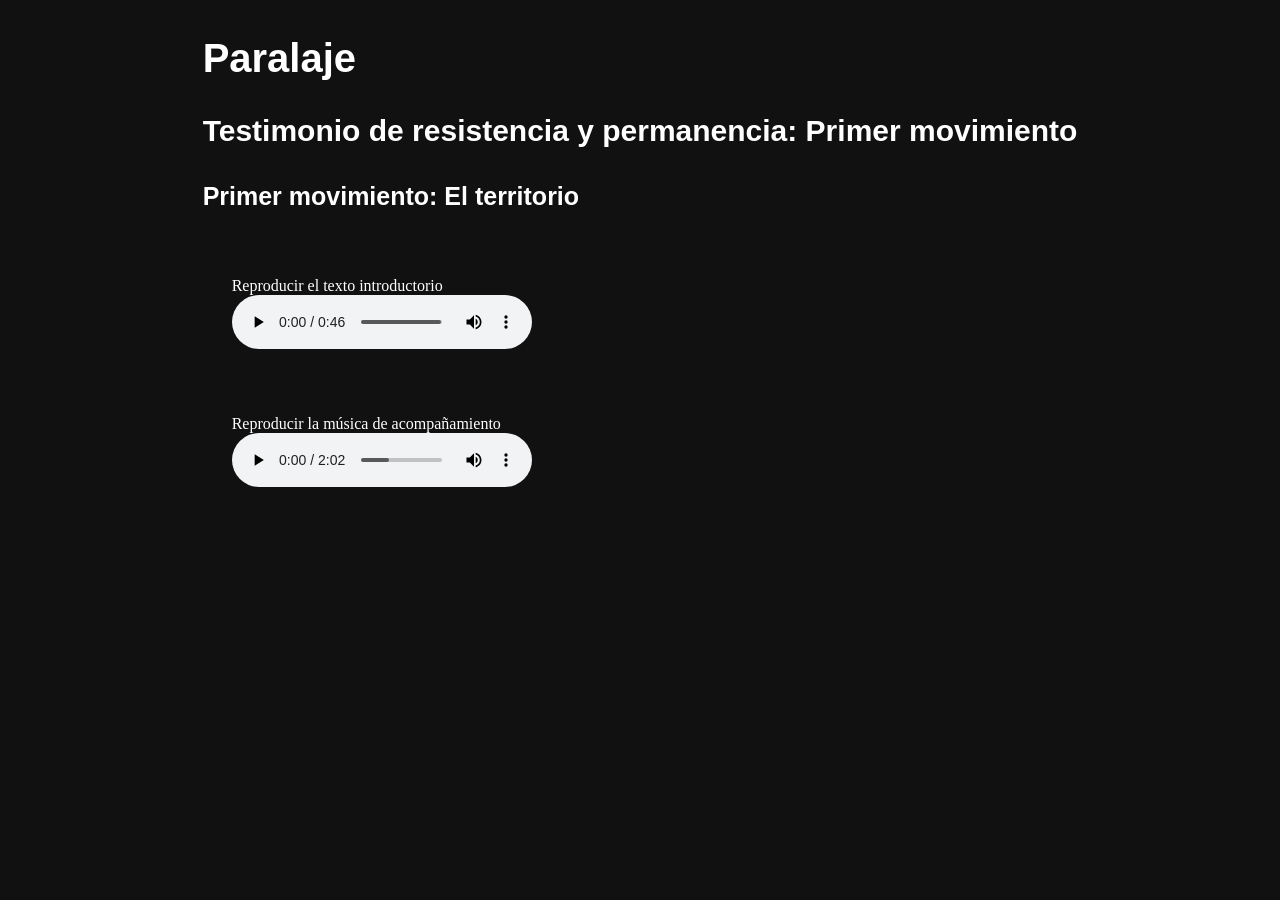
==== 01.html @ ea2dd11e "Update 01.html" ====
<!doctype html>
<html lang="es">
<head>  
  <meta charset="utf-8">
  <title>Paralaje | Primer movimiento </title>
  <link rel="stylesheet" href="styles.css">
</head>
<body bgcolor="#111111" text="#ffffff">
  
  <center>
    <table>
      <tr>
        <td>
      <h2>Paralaje</h2>
      <h3>Testimonio de resistencia y permanencia: Primer movimiento</h3>
      <h4>Primer movimiento: El territorio</h4>
      </td>
      </tr>
     <tr><td style="padding: 30px;">
      Reproducir el texto introductorio<br>
  <audio controls>
  <source src="assets/audio/textoPrimerMovimiento.mp3" type="audio/mpeg">
  Tu navegador no soporta el elemento de audio.
</audio>
      </td></tr>
       <tr><td style="padding: 30px;">
Reproducir la m&uacute;sica de acompa&ntilde;amiento<br>
<audio controls>
<source src="assets/audio/musicaPrimerMovimiento_192kbps.mp3" type="audio/mpeg">
 Tu navegador no soporta el elemento de audio.
</audio>
       </td></tr>
    </table>
  </center>
  </body>
</html>
---- styles.css ----
html,
body {
  width: 100%;
  height: 100%;
  margin: 0;
  overflow: hidden;
}

h1 {
  max-width: 360px;
  margin: 0;
  font-family: Georgia, "Times New Roman", serif;
  font-size: clamp(1.65rem, 7vw, 2.5rem);
  font-weight: 400;
  line-height: 1.05;
}

h2 {
  font-size: 40px; 
  font-weight: 800; 
  font-family: Arial, Helvetica, serif;
}

h3 {
  font-size: 30px; 
  font-weight: 800; 
  font-family: Arial, Helvetica, serif;
}

h4 {
  font-size: 25px; 
  font-weight: 800; 
  font-family: Arial, Helvetica, serif;"
}


@media (prefers-reduced-motion: reduce) {
  a-scene {
    display: none;
  }
}
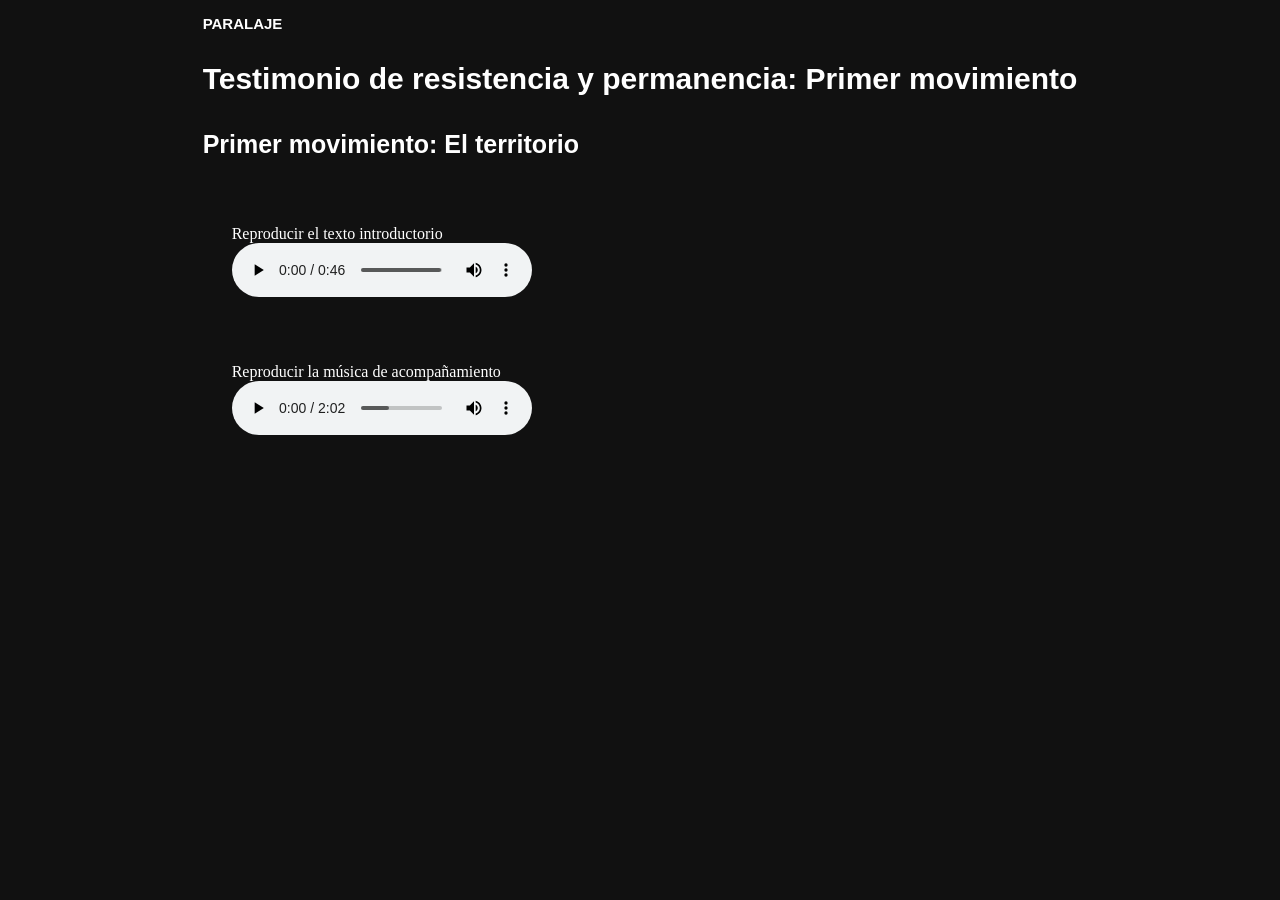
==== commit 91e1645f: "Update 01.html" ====
--- a/01.html
+++ b/01.html
@@ -12,7 +12,7 @@
     <table>
       <tr>
         <td>
-      <h2>Paralaje</h2>
+      <h2>PARALAJE</h2>
       <h3>Testimonio de resistencia y permanencia: Primer movimiento</h3>
       <h4>Primer movimiento: El territorio</h4>
       </td>
--- a/styles.css
+++ b/styles.css
@@ -16,7 +16,7 @@
 }
 
 h2 {
-  font-size: 40px; 
+  font-size: 15px; 
   font-weight: 800; 
   font-family: Arial, Helvetica, serif;
 }
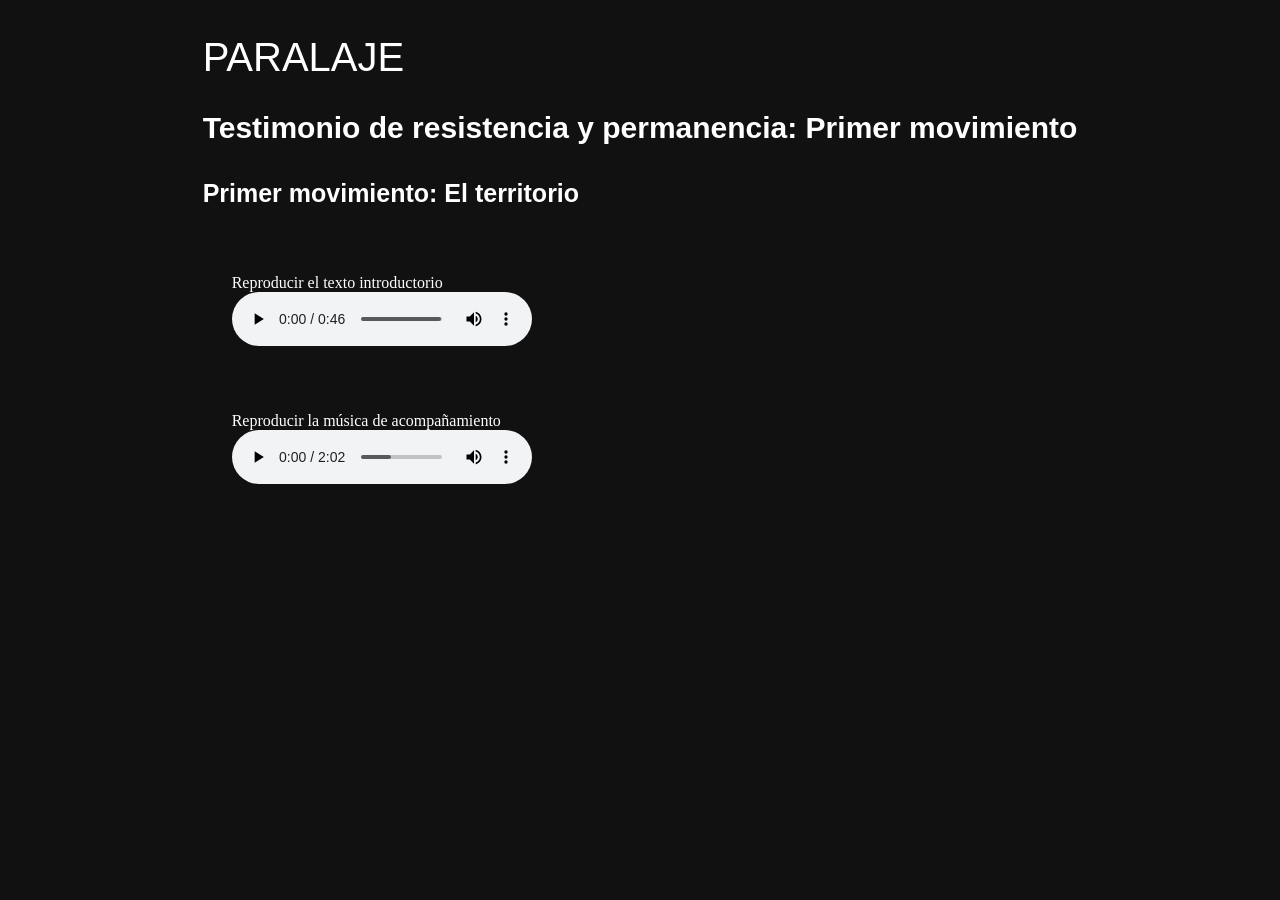
==== commit d47ac3f0: "Update 01.html" ====
--- a/01.html
+++ b/01.html
@@ -6,8 +6,7 @@
   <title>Paralaje | Primer movimiento </title>
   <link rel="stylesheet" href="styles.css">
 </head>
-<body bgcolor="#111111" text="#ffffff">
-  
+<body>
   <center>
     <table>
       <tr>
--- a/styles.css
+++ b/styles.css
@@ -4,6 +4,8 @@
   height: 100%;
   margin: 0;
   overflow: hidden;
+  background-color: #111111;
+  color: #ffffff;
 }
 
 h1 {
@@ -16,9 +18,11 @@
 }
 
 h2 {
-  font-size: 15px; 
+  font-size: clamp(1.65rem, 7vw, 2.5rem);
   font-weight: 800; 
   font-family: Arial, Helvetica, serif;
+  font-weight: 400;
+  line-height: 1.05;
 }
 
 h3 {
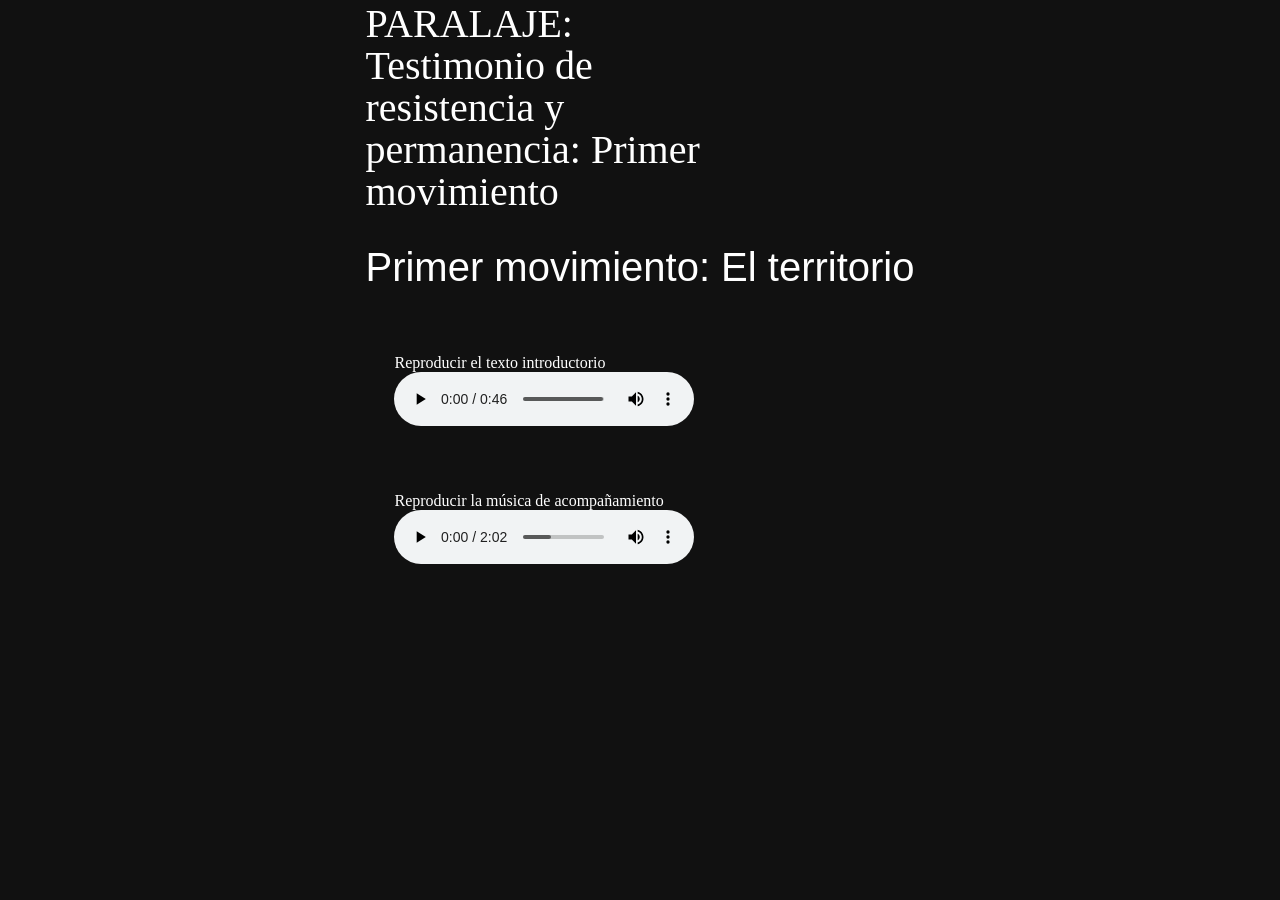
==== commit 0d2f1425: "Update 01.html" ====
--- a/01.html
+++ b/01.html
@@ -1,4 +1,3 @@
-
 <!doctype html>
 <html lang="es">
 <head>  
@@ -11,9 +10,8 @@
     <table>
       <tr>
         <td>
-      <h2>PARALAJE</h2>
-      <h3>Testimonio de resistencia y permanencia: Primer movimiento</h3>
-      <h4>Primer movimiento: El territorio</h4>
+      <h1>PARALAJE: Testimonio de resistencia y permanencia: Primer movimiento</h3>
+      <h2>Primer movimiento: El territorio</h2>
       </td>
       </tr>
      <tr><td style="padding: 30px;">
--- a/styles.css
+++ b/styles.css
@@ -1,12 +1,19 @@
-html,
 body {
   width: 100%;
   height: 100%;
   margin: 0;
-  overflow: hidden;
+  #oerflow: hidden;
   background-color: #111111;
   color: #ffffff;
 }
+
+body.bodyIndex {
+  width: 100%;
+  margin: 0;
+  background-color: #123456;
+  color: #ffffff;
+}
+
 
 h1 {
   max-width: 360px;
@@ -37,9 +44,6 @@
   font-family: Arial, Helvetica, serif;"
 }
 
-
-@media (prefers-reduced-motion: reduce) {
-  a-scene {
-    display: none;
-  }
+a:link, a:visited {
+  color: #333333;
 }
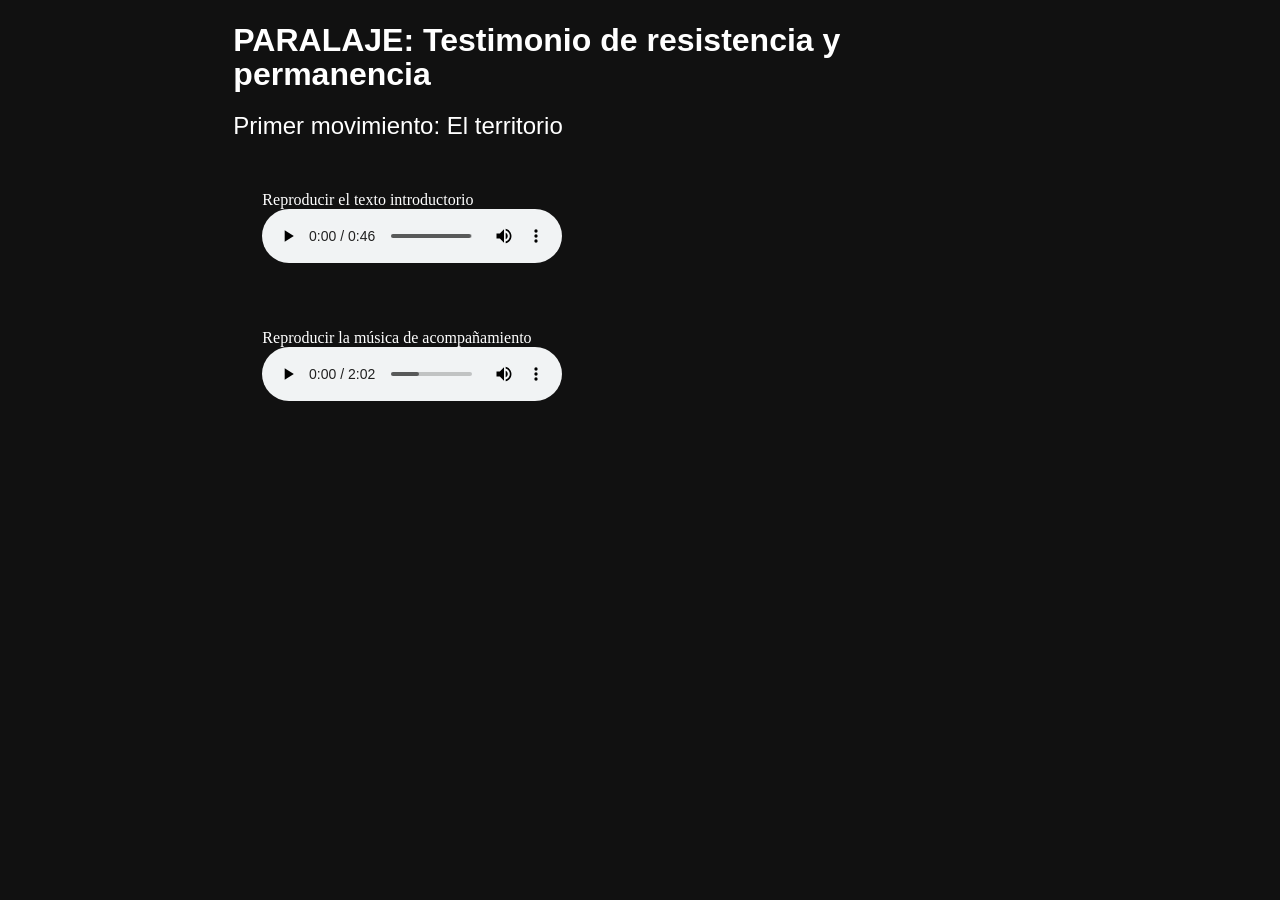
==== commit 636845ed: "Update 01.html" ====
--- a/01.html
+++ b/01.html
@@ -10,7 +10,7 @@
     <table>
       <tr>
         <td>
-      <h1>PARALAJE: Testimonio de resistencia y permanencia: Primer movimiento</h3>
+      <h1>PARALAJE: Testimonio de resistencia y permanencia</h1>
       <h2>Primer movimiento: El territorio</h2>
       </td>
       </tr>
--- a/styles.css
+++ b/styles.css
@@ -2,48 +2,32 @@
   width: 100%;
   height: 100%;
   margin: 0;
-  #oerflow: hidden;
+  overflow: hidden;
   background-color: #111111;
   color: #ffffff;
 }
 
 body.bodyIndex {
-  width: 100%;
-  margin: 0;
-  background-color: #123456;
-  color: #ffffff;
+  overflow: auto;
+  margin: 20;
 }
 
 
 h1 {
-  max-width: 360px;
-  margin: 0;
-  font-family: Georgia, "Times New Roman", serif;
-  font-size: clamp(1.65rem, 7vw, 2.5rem);
-  font-weight: 400;
+  max-width: 80%;
+  font-family: Arial, "Times New Roman", serif;
+  #font-size: clamp(1.65rem, 7vw, 2.5rem);
+  font-weight: 600;
   line-height: 1.05;
 }
 
 h2 {
-  font-size: clamp(1.65rem, 7vw, 2.5rem);
   font-weight: 800; 
   font-family: Arial, Helvetica, serif;
   font-weight: 400;
   line-height: 1.05;
 }
 
-h3 {
-  font-size: 30px; 
-  font-weight: 800; 
-  font-family: Arial, Helvetica, serif;
+a:link, a:visited {
+  color: #EEEEEE;
 }
-
-h4 {
-  font-size: 25px; 
-  font-weight: 800; 
-  font-family: Arial, Helvetica, serif;"
-}
-
-a:link, a:visited {
-  color: #333333;
-}
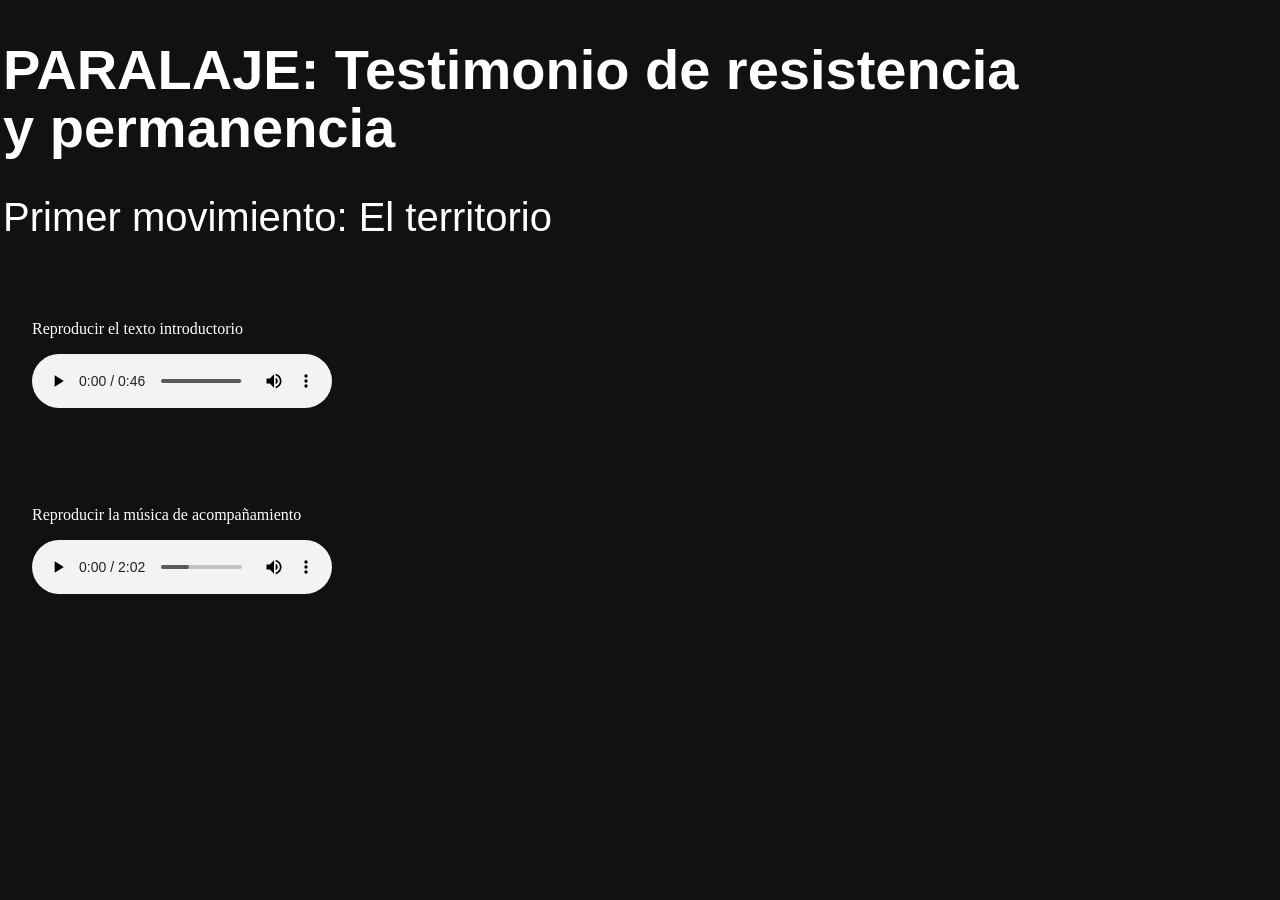
==== commit 6665a9d3: "Update 01.html" ====
--- a/01.html
+++ b/01.html
@@ -15,18 +15,20 @@
       </td>
       </tr>
      <tr><td style="padding: 30px;">
-      Reproducir el texto introductorio<br>
+      <p>Reproducir el texto introductorio</p>
+	  <p>
   <audio controls>
   <source src="assets/audio/textoPrimerMovimiento.mp3" type="audio/mpeg">
   Tu navegador no soporta el elemento de audio.
-</audio>
+</audio></p>
       </td></tr>
        <tr><td style="padding: 30px;">
-Reproducir la m&uacute;sica de acompa&ntilde;amiento<br>
+<p>Reproducir la m&uacute;sica de acompa&ntilde;amiento</p>
+<p>
 <audio controls>
 <source src="assets/audio/musicaPrimerMovimiento_192kbps.mp3" type="audio/mpeg">
  Tu navegador no soporta el elemento de audio.
-</audio>
+</audio></p>
        </td></tr>
     </table>
   </center>
--- a/styles.css
+++ b/styles.css
@@ -16,18 +16,28 @@
 h1 {
   max-width: 80%;
   font-family: Arial, "Times New Roman", serif;
-  #font-size: clamp(1.65rem, 7vw, 2.5rem);
+  font-size: clamp(1.85rem, 8vw, 3.5rem);
   font-weight: 600;
   line-height: 1.05;
 }
 
 h2 {
-  font-weight: 800; 
+  max-width: 90%;
   font-family: Arial, Helvetica, serif;
-  font-weight: 400;
+  font-size: clamp(1.85rem, 8vw, 2.5rem);
+  font-weight: 500;
   line-height: 1.05;
 }
 
 a:link, a:visited {
   color: #EEEEEE;
+  font-family: Helvetica, Helvetica, serif;
+  font-size: clamp(1.85rem, 8vw, 2.0rem);
 }
+a:hover {
+  color: red;
+}
+
+a.other {
+	font-size: 15px;
+}
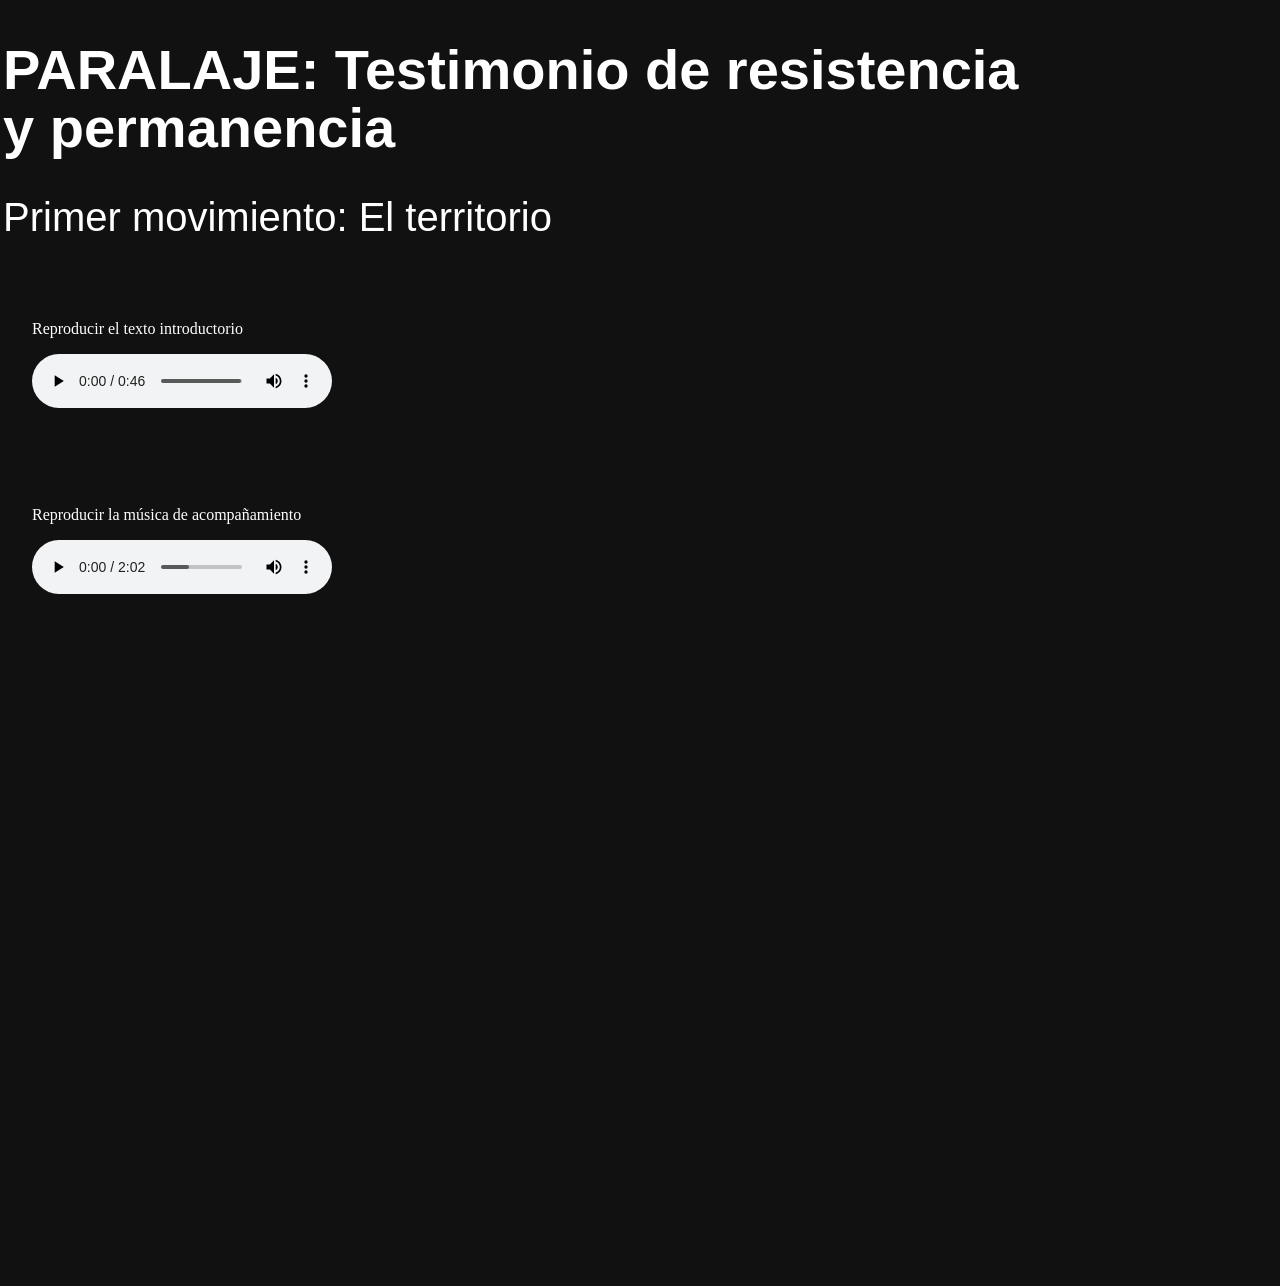
==== commit 29a4e8f2: "Add embedded slideshow iframe to 01.html" ====
--- a/01.html
+++ b/01.html
@@ -31,6 +31,7 @@
 </audio></p>
        </td></tr>
     </table>
+	  <div class='lr_embed' style='position: relative; padding-bottom: 50%; height: 0; overflow: hidden;'><iframe id='iframe' src='https://lightroom.adobe.com/embed/shares/059f81e26cca40ddb11a7abf76c2b6a3/slideshow?background_color=%232D2D2D&color=%23999999' frameborder='0'style='width:100%; height:100%; position: absolute; top:0; left:0;' ></iframe></div>
   </center>
   </body>
 </html>
